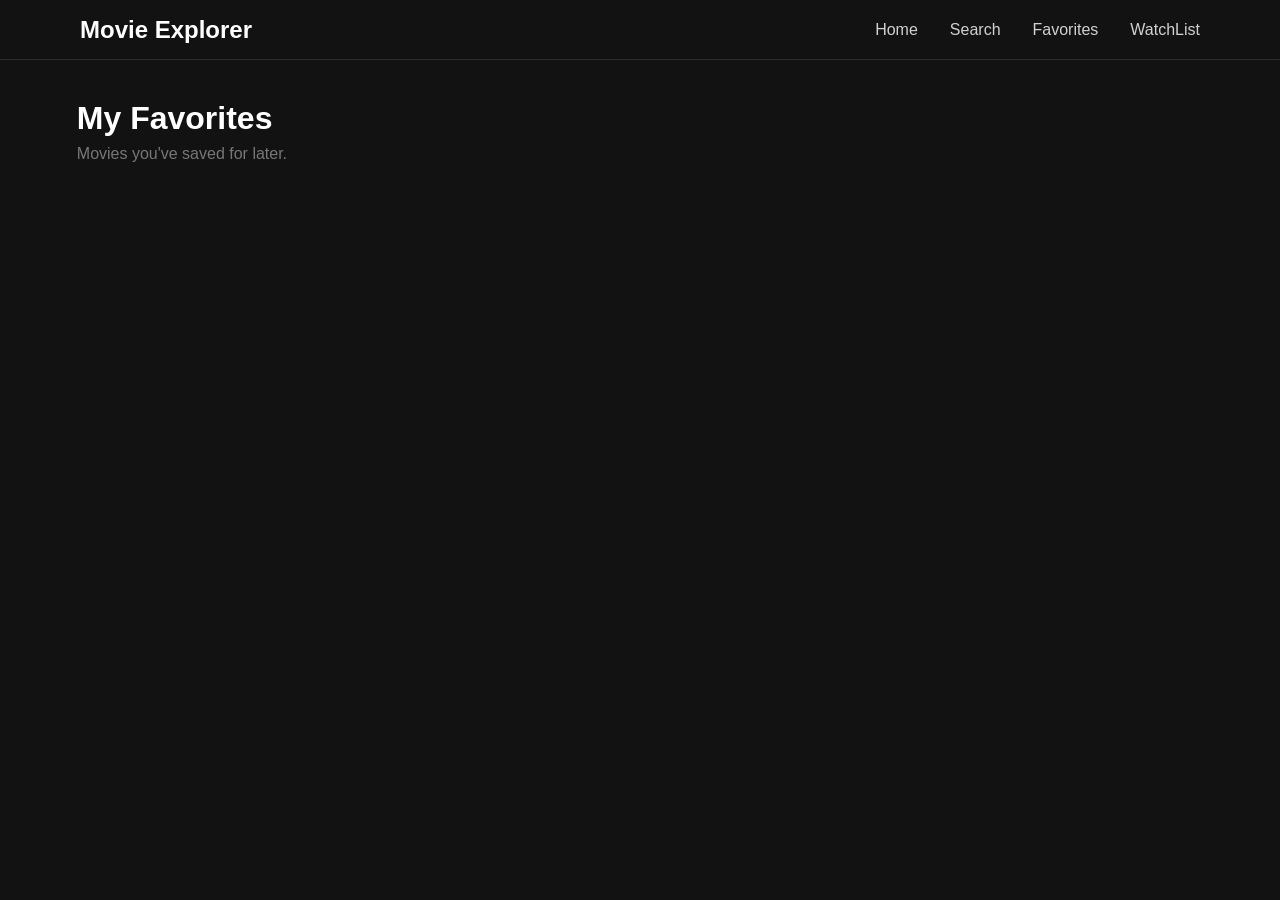
==== favorites.html @ 8a17ab40 "Favorites page, Watchlist Page, Search page error handling" ====
<!DOCTYPE html>
<html lang="en">
<head>
    <meta charset="UTF-8">
    <meta name="viewport" content="width=device-width, initial-scale=1.0">
    <title>Document</title>

    <link rel="stylesheet" href="src/css/favorites.css">
    <link rel="stylesheet" href="src/css/style.css">
</head>
<body>
    

        <header class="navbar">

        <div class="logo">Movie Explorer</div>

        <nav>
            <a href="index.html">Home</a>
            <a href="search.html">Search</a>
            <a href="favorites.html">Favorites</a>
            <a href="watchlist.html">WatchList</a>
        </nav>

    </header>
    
<main class="favorites-page">

    <section class="favorites-section">
        <div class="favorites-header">
            <h1>My Favorites</h1>
            <p>Movies you've saved for later.</p>
        </div>

        <div class="favorites-results"></div>
    </section>

</main>

    <script type="module" src="src/js/favorites.js"></script>
</body>
</html>
---- src/css/favorites.css ----
.favorites-page {
    padding: 40px 6%;
}

.favorites-section {
    max-width: 1400px;
    margin: 0 auto;
}

.favorites-header {
    margin-bottom: 30px;
}

.favorites-header h1 {
    font-size: 2rem;
    margin-bottom: 8px;
}

.favorites-header p {
    color: #777;
}

.favorites-results {
    display: grid;
    grid-template-columns: repeat(auto-fill, minmax(180px, 1fr));
    gap: 25px;
}

@media (max-width: 600px) {
    .favorites-page {
        padding: 30px 20px;
    }

    .favorites-results {
        grid-template-columns: repeat(2, 1fr);
        gap: 15px;
    }
}
---- src/css/style.css ----
*{
    padding: 0;
    margin: 0;
    box-sizing: border-box;
}

body{
    font-family: Inter, sans-serif;
    background-color: #121212;
    color: #ffffff;
}

.navbar{
    display: flex;
    justify-content: space-between;
    align-items: center;

    padding: 0 80px;
    height: 60px;

    border-bottom: 1px solid #2c2c2c;
}

nav{
    display: flex;
    gap: 32px;
}

nav a{
    text-decoration: none;
    color: #d1d1d1;
    transition: color 0.3s ease;
}

nav a:hover{
    color: white;
}

.logo{
    font-size: 1.5rem;
    font-weight: 700;
}

.hero{
     min-height: clamp(350px, 550vh, 450px); /*clamp(min, preferred, max)*/

    position: relative;

    display: flex;
    align-items: center;

    padding: 0 80px;
    margin-bottom: 24px;
    

    background-image:linear-gradient(
    to right,
    rgba(18,18,18,0.95),
    rgba(18,18,18,0.6),
    rgba(18,18,18,0.2)
    ), url("../assets/images/hero.jpg");
    background-size: cover;
    background-position: center;
}

/*Give the Hero a curved ending*/
.hero::after {
    content: "";
    position: absolute;
    left: 0;
    right: 0;
    bottom: 0;
    height: 120px;

    background: linear-gradient(
        to bottom,
        rgba(18,18,18,0),
        #121212
    );
}

.hero-content{
    max-width: 600px;

    display: flex;
    flex-direction: column;
    gap: 20px;
}

.hero-buttons{
    display: flex;
    gap: 16px;
}

.hero-tag{
    font-size: 0.9rem;
    color: #f5c518;
    font-weight: 600;
}

.hero-title{
    font-size: 3.5rem;
    font-weight: 700;
    line-height: 1.1;
}

.hero-meta {
    color: #d1d1d1;
    font-size: 1rem;
}

.hero-overview {
    color: #b3b3b3;
    line-height: 1.7;
    font-size: 1rem;
}

.movie-buttons button {
    padding: 14px 24px;
    border: none;
    border-radius: 10px;
    cursor: pointer;
    font-size: 1rem;
    font-weight: 600;
    transition: all 0.3s ease;
}

.primary-btn{
    background-color: #f5c518;
    color: #121212;
}

.primary-btn:hover {
    transform: translateY(-2px);
}

.secondary-btn{
    background: transparent;
    color: white;
    outline: 1px solid #666;
}

.secondary-btn:hover {
    outline-color: white;
}

.movie-section{
    padding: 0 80px;
    margin-top: 48px;
}

.movie-section h2{
    font-size: 2rem;
    font-weight: 700;
    margin-bottom: 24px;
}

.movie-track{
    display: flex;
    gap: 20px;
 

    overflow-x: auto; /*Horizontal scrolling*/
    scroll-behavior: smooth;

    padding-bottom: 10px;
}

.movie-track::-webkit-scrollbar {
    display: none;   /*Hide scrollbar*/
}

.movie-card{
    flex: 0 0 180px;  /*With it, every poster has the same width.*/
    transition: transform .3s ease;
}

.movie-card:hover{
    transform: translateY(-8px);
}

.movie-card img{
    width: 100%;
    aspect-ratio: 2 / 3; /*all posters become identical in shape, no stretched images*/

    object-fit: cover; /*If an image doesn't perfectly fit, the browser crops it slightly instead of stretching it*/

    border-radius: 14px;

    display: block;

    box-shadow: 0 10px 30px rgba(0, 0, 0, .35);
}

.movie-card h3{
    margin-top: 12px;

    font-size: 1rem;

    font-weight: 600;

    color: white;

    /*Line clamping*/
    display: -webkit-box;
    -webkit-line-clamp: 2;

    -webkit-box-orient: vertical;
     min-height: 2.6em;
    overflow: hidden;
}

.movie-card p{
    margin-top: 12px;

    color: #9ca3af;

    font-size: 0.9rem;
}

.status-message {
    padding: 30px 20px;
    text-align: center;
    width: 100%;
    color: #888;
}

.status-message.error {
    color: #d9534f;
}

.status-message.empty {
    color: #888;
}
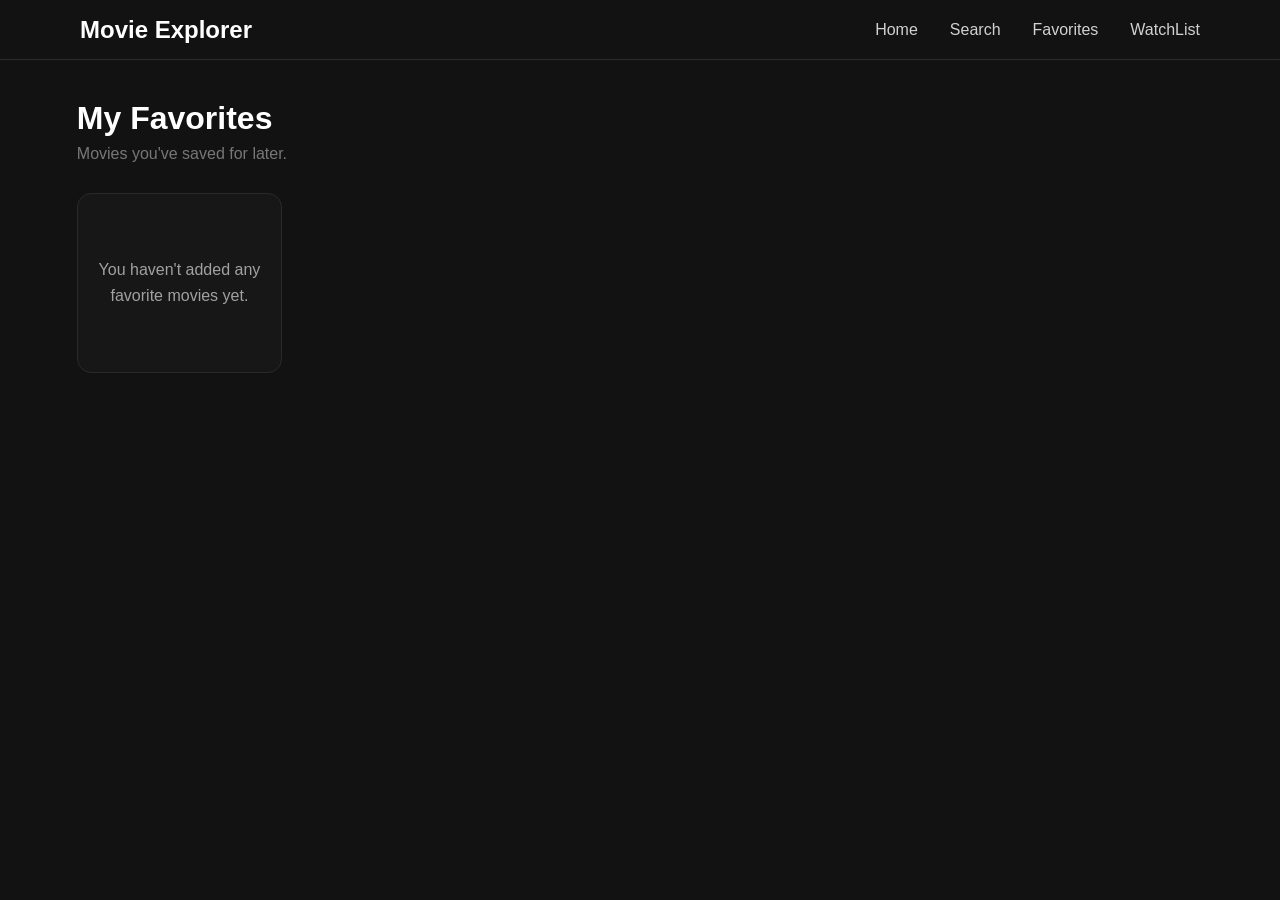
==== commit e304f465: "mobile responsiveness" ====
--- a/favorites.html
+++ b/favorites.html
@@ -7,22 +7,44 @@
 
     <link rel="stylesheet" href="src/css/favorites.css">
     <link rel="stylesheet" href="src/css/style.css">
+    <link rel="stylesheet" href="src/css/responsive.css">
 </head>
 <body>
     
 
-        <header class="navbar">
+ <header class="navbar">
 
-        <div class="logo">Movie Explorer</div>
+    <div class="logo">Movie Explorer</div>
 
-        <nav>
-            <a href="index.html">Home</a>
-            <a href="search.html">Search</a>
-            <a href="favorites.html">Favorites</a>
-            <a href="watchlist.html">WatchList</a>
-        </nav>
+    <nav class="desktop-nav">
+        <a href="index.html">Home</a>
+        <a href="search.html">Search</a>
+        <a href="favorites.html">Favorites</a>
+        <a href="watchlist.html">WatchList</a>
+    </nav>
 
-    </header>
+    <button class="menu-toggle" aria-label="Open navigation">
+        ☰
+    </button>
+
+</header>
+
+<aside class="mobile-sidebar">
+
+    <button class="close-menu" aria-label="Close navigation">
+        &times;
+    </button>
+
+    <nav>
+        <a href="index.html">Home</a>
+        <a href="search.html">Search</a>
+        <a href="favorites.html">Favorites</a>
+        <a href="watchlist.html">WatchList</a>
+    </nav>
+
+</aside>
+
+<div class="sidebar-overlay"></div>
     
 <main class="favorites-page">
 
@@ -38,5 +60,7 @@
 </main>
 
     <script type="module" src="src/js/favorites.js"></script>
+
+    <script type="module" src="src/js/navigation.js"></script>
 </body>
 </html>
--- a/src/css/favorites.css
+++ b/src/css/favorites.css
@@ -26,13 +26,3 @@
     gap: 25px;
 }
 
-@media (max-width: 600px) {
-    .favorites-page {
-        padding: 30px 20px;
-    }
-
-    .favorites-results {
-        grid-template-columns: repeat(2, 1fr);
-        gap: 15px;
-    }
-}
--- a/src/css/style.css
+++ b/src/css/style.css
@@ -85,11 +85,19 @@
     display: flex;
     flex-direction: column;
     gap: 20px;
+
+    position: relative;
+    z-index: 1;
 }
 
 .hero-buttons{
     display: flex;
-    gap: 16px;
+    gap: 2rem;
+}
+
+.secondary-btn{
+    position: relative;
+    left: 18px;
 }
 
 .hero-tag{
@@ -219,16 +227,55 @@
 }
 
 .status-message {
-    padding: 30px 20px;
+    width: 100%;
+    min-height: 180px;
+
+    display: flex;
+    align-items: center;
+    justify-content: center;
+
+    padding: 40px 20px;
+
     text-align: center;
-    width: 100%;
-    color: #888;
+
+    color: #a1a1a1;
+    font-size: 1rem;
+    line-height: 1.6;
+
+    border-radius: 14px;
+
+    background: rgba(255, 255, 255, 0.02);
+    border: 1px solid #292929;
 }
 
 .status-message.error {
-    color: #d9534f;
+    color: #f0a0a0;
+    background: rgba(217, 83, 79, 0.06);
+    border-color: rgba(217, 83, 79, 0.2);
 }
 
 .status-message.empty {
-    color: #888;
+    color: #a1a1a1;
+    background: rgba(255, 255, 255, 0.02);
+}
+
+.status-message.info::after {
+    content: "";
+    display: block;
+    width: 18px;
+    height: 18px;
+
+    margin: 14px auto 0;
+
+    border: 2px solid #3a3a3a;
+    border-top-color: #f5c518;
+    border-radius: 50%;
+
+    animation: status-spin 0.8s linear infinite;
+}
+
+@keyframes status-spin {
+    to {
+        transform: rotate(360deg);
+    }
 }
--- a/src/css/responsive.css
+++ b/src/css/responsive.css
@@ -0,0 +1,572 @@
+/*TABLET*/
+@media (max-width: 768px) {
+
+    .navbar {
+        padding: 0 24px;
+    }
+
+    nav {
+        gap: 20px;
+    }
+
+    nav a {
+        font-size: 0.9rem;
+    }
+
+    .logo {
+        font-size: 1.3rem;
+    }
+
+    .hero {
+    padding: 0 24px;
+    min-height: 420px;
+}
+
+.hero-content {
+    max-width: 100%;
+    gap: 16px;
+}
+
+.hero-title {
+    font-size: 2.5rem;
+}
+
+.hero-overview {
+    font-size: 0.95rem;
+    line-height: 1.6;
+
+    display: -webkit-box;
+    -webkit-line-clamp: 4;
+    -webkit-box-orient: vertical;
+    overflow: hidden;
+}
+
+.hero-buttons {
+    gap: 12px;
+    flex-wrap: wrap;
+}
+
+.movie-buttons button {
+    padding: 12px 18px;
+    font-size: 0.9rem;
+}
+
+.secondary-btn {
+    left: 10px;
+}
+
+.movie-section {
+    padding: 0 24px;
+    margin-top: 36px;
+}
+
+.movie-section h2 {
+    font-size: 1.5rem;
+    margin-bottom: 18px;
+}
+
+.movie-track {
+    gap: 14px;
+    padding-bottom: 8px;
+}
+
+.movie-card {
+    flex: 0 0 140px;
+}
+
+.movie-card h3 {
+    margin-top: 8px;
+    font-size: 0.9rem;
+    min-height: 2.4em;
+}
+
+.movie-card p {
+    margin-top: 8px;
+    font-size: 0.8rem;
+}
+
+.movie-container {
+    padding: 40px 24px;
+    flex-direction: column;
+    align-items: center;
+    gap: 28px;
+}
+
+.movie-poster {
+    width: 200px;
+}
+
+.movie-content {
+    width: 100%;
+    text-align: center;
+}
+
+.movie-title {
+    font-size: 2rem;
+}
+
+.movie-meta {
+    font-size: 0.9rem;
+}
+
+.movie-overview {
+    font-size: 0.95rem;
+    line-height: 1.6;
+}
+
+.movie-genres {
+    font-size: 0.85rem;
+}
+
+.movie-content .movie-buttons {
+    justify-content: center;
+    flex-wrap: wrap;
+}
+
+.movie-content .movie-buttons button {
+    padding: 12px 18px;
+    font-size: 0.9rem;
+    margin-bottom: 12px;
+}
+
+.trailer-modal {
+    padding: 16px;
+}
+
+.trailer-container {
+    width: 100%;
+    border-radius: 8px;
+}
+
+.close-trailer {
+    top: 8px;
+    right: 8px;
+}
+
+.similar-movies {
+    margin-top: 20px;
+}
+
+.similar-movies .movie-section {
+    padding: 0 24px;
+}
+
+.similar-container {
+    gap: 14px;
+}
+
+.cast {
+    margin-top: 20px;
+}
+
+.cast-container {
+    display: flex;
+    gap: 14px;
+
+    overflow-x: auto;
+
+    padding-bottom: 8px;
+
+    scroll-behavior: smooth;
+}
+
+.cast-container::-webkit-scrollbar {
+    display: none;
+}
+
+.cast-card {
+    flex: 0 0 120px;
+}
+
+.cast-card img {
+    width: 100%;
+    aspect-ratio: 2 / 3;
+
+    object-fit: cover;
+
+    border-radius: 12px;
+}
+
+.cast-card h3 {
+    margin-top: 8px;
+
+    font-size: 0.85rem;
+
+    white-space: nowrap;
+    overflow: hidden;
+    text-overflow: ellipsis;
+}
+
+.cast-card p {
+    margin-top: 5px;
+
+    font-size: 0.75rem;
+    color: #9ca3af;
+
+    white-space: nowrap;
+    overflow: hidden;
+    text-overflow: ellipsis;
+}
+
+.search-page {
+    padding: 40px 24px;
+}
+
+.search-header {
+    margin-bottom: 40px;
+}
+
+.search-header h1 {
+    font-size: 2rem;
+}
+
+.search-form {
+    margin-top: 24px;
+    gap: 8px;
+}
+
+.search-form input {
+    min-width: 0;
+    padding: 14px 16px;
+}
+
+.search-form button {
+    padding: 0 18px;
+}
+
+.search-results {
+    grid-template-columns: repeat(2, minmax(0, 1fr));
+    gap: 24px 14px;
+}
+
+.favorites-page {
+    padding: 40px 24px;
+}
+
+.favorites-section {
+    width: 100%;
+}
+
+.favorites-header h1 {
+    font-size: 1.8rem;
+}
+
+.favorites-results {
+    grid-template-columns: repeat(2, minmax(0, 1fr));
+    gap: 20px 14px;
+}
+
+}
+
+
+
+@media (max-width: 600px) {
+    .favorites-page {
+        padding: 30px 20px;
+    }
+
+    .favorites-results {
+        grid-template-columns: repeat(2, 1fr);
+        gap: 15px;
+    }
+}
+
+
+/* SMALL PHONES*/
+
+@media (max-width: 480px) {
+
+    /* NAVBAR */
+
+    .navbar {
+        padding: 0 16px;
+    }
+
+    nav {
+        gap: 12px;
+    }
+
+    nav a {
+        font-size: 0.75rem;
+    }
+
+    .logo {
+        font-size: 1.1rem;
+    }
+
+
+    /* HERO */
+
+    .hero {
+        padding: 0 20px;
+        min-height: 400px;
+    }
+
+    .hero-title {
+        font-size: 2.1rem;
+    }
+
+    .hero-overview {
+        font-size: 0.9rem;
+        -webkit-line-clamp: 3;
+    }
+
+    .hero-buttons {
+        width: 100%;
+    }
+
+    .movie-buttons button {
+        flex: 1;
+        min-width: 130px;
+    }
+
+
+    /* MOVIE SECTIONS */
+
+    .movie-section {
+        padding: 0 20px;
+    }
+
+    .movie-section h2 {
+        font-size: 1.35rem;
+    }
+
+    .movie-card {
+        flex: 0 0 130px;
+    }
+
+
+    /* MOVIE DETAILS */
+
+    .movie-container {
+        padding: 32px 20px;
+    }
+
+    .movie-poster {
+        width: 180px;
+    }
+
+    .movie-title {
+        font-size: 1.8rem;
+    }
+
+    .movie-content .movie-buttons {
+        flex-direction: column;
+        align-items: stretch;
+    }
+
+    .movie-content .movie-buttons button {
+        width: 100%;
+    }
+
+
+    /* CAST */
+
+    .cast-container {
+        gap: 12px;
+    }
+
+    .cast-card {
+        flex: 0 0 105px;
+    }
+
+
+    /* SEARCH */
+
+    .search-page {
+        padding: 32px 20px;
+    }
+
+    .search-header h1 {
+        font-size: 1.8rem;
+    }
+
+    .search-form {
+        gap: 8px;
+    }
+
+    .search-form input {
+        padding: 13px 14px;
+        font-size: 0.9rem;
+    }
+
+    .search-form button {
+        padding: 0 15px;
+        font-size: 0.9rem;
+    }
+
+    .search-results {
+        gap: 20px 12px;
+    }
+
+
+    /* FAVORITES / WATCHLIST */
+
+    .favorites-page,
+    .watchlist-page {
+        padding: 32px 20px;
+    }
+
+    .favorites-results,
+    .watchlist-results {
+        gap: 20px 12px;
+    }
+
+
+    /* TRAILER MODAL */
+
+    .trailer-modal {
+        padding: 12px;
+    }
+
+    .trailer-container {
+        border-radius: 6px;
+    }
+
+}
+
+/*MOBILE NAVIGATION*/
+
+.menu-toggle,
+.mobile-sidebar,
+.sidebar-overlay {
+    display: none;
+}
+
+@media (max-width: 768px) {
+
+    .desktop-nav {
+        display: none;
+    }
+
+    .menu-toggle {
+        display: block;
+
+        border: none;
+        background: none;
+
+        color: white;
+
+        font-size: 1.7rem;
+
+        cursor: pointer;
+    }
+
+    .mobile-sidebar {
+        display: flex;
+        flex-direction: column;
+
+        position: fixed;
+
+        top: 0;
+        right: 0;
+
+        width: min(300px, 82%);
+
+        height: 100vh;
+
+        padding: 24px 20px;
+
+        box-shadow: -15px 0 40px rgba(0, 0, 0, 0.45);
+
+        background: #181818;
+        border-left: 1px solid #2c2c2c;
+
+        z-index: 1001;
+
+        transform: translateX(100%);
+        transition:
+            transform 0.35s cubic-bezier(0.4, 0, 0.2, 1);
+    }
+
+    .mobile-sidebar.active {
+        transform: translateX(0);
+    }
+
+    .mobile-sidebar nav {
+        display: flex;
+        flex-direction: column;
+
+        gap: 8px;
+
+        margin-top: 50px;
+    }
+
+    .mobile-sidebar nav a {
+        position: relative;
+
+        display: flex;
+        align-items: center;
+
+        
+        padding: 14px 16px;
+
+        border-radius: 10px;
+
+        color: #bdbdbd;
+
+        text-decoration: none;
+
+        font-size: 1rem;
+        font-weight: 500;
+
+        transition:
+            background 0.2s ease,
+            color 0.2s ease,
+            transform 0.2s ease;
+    }
+
+    .mobile-sidebar nav a:hover {
+        background: #242424;
+        color: white;
+        transform: translateX(4px);
+    }
+
+        .mobile-sidebar nav a:active {
+        transform: translateX(2px);
+    }
+
+
+    .close-menu {
+        align-self: flex-end;
+        display: flex;
+        align-items: center;
+        justify-content: center;
+
+        width: 40px;
+        height: 40px;
+
+        border-radius: 10px;
+        background: none;
+
+        color:  #d1d1d1;
+
+        font-size: 2rem;
+
+        cursor: pointer;
+
+        transition:
+            background 0.2s ease,
+            color 0.2s ease;
+    }
+
+        .close-menu:hover {
+        background: #252525;
+        color: white;
+    }
+
+    .sidebar-overlay {
+        position: fixed;
+
+        inset: 0;
+
+        background: rgba(0, 0, 0, 0.65);
+
+        z-index: 1000;
+    }
+
+    .sidebar-overlay.active {
+        display: block;
+    }
+
+}
